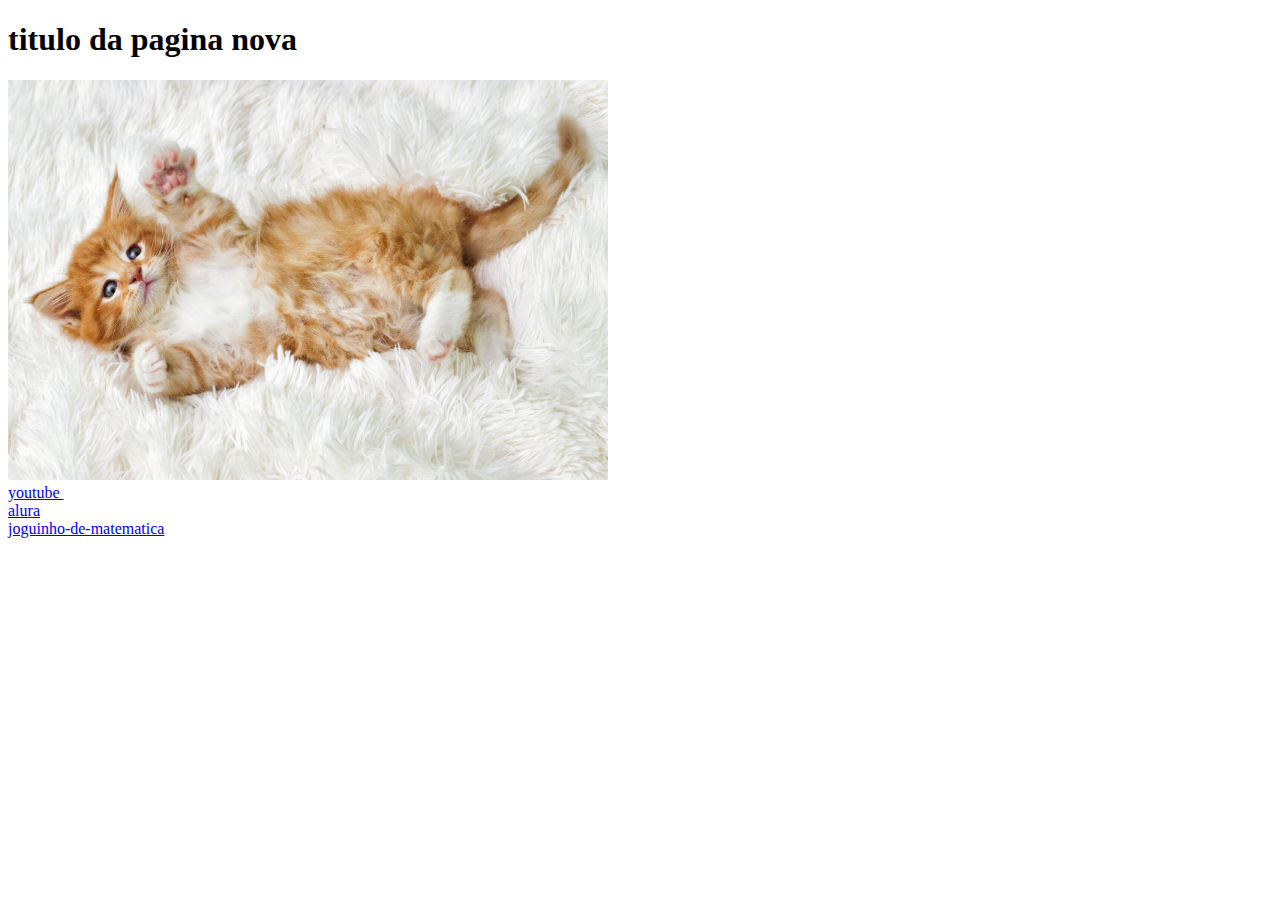
==== index2.html @ 60ea8eb2 "safaf" ====
<!DOCTYPE html>
<html lang="pt-br">
    <head>
        <meta charset="UTF-8">
        <title>Pagina 2</title>
        <link rel="stylesheet" href="style2.css">
    </head>
    <body>
        <header>
            <main>
            <ul></ul>
            <h1>titulo da pagina nova</h1>
            <img src="gatinnn.jpg" alt="gatuuuuu" id="imagem peru">
    
        
        <li>
            <a href="https://www.youtube.com/">youtube
                <img src="gatu.webp" alt="" srcset="">
            </a>
        </li>
        <li>
            <a href="https://www.alura.com.br/">alura
            <a/>
        </li>
        <li>
            <a href="https://www.coquinhos.com/tag/jogos-de-matematica/">joguinho-de-matematica
            <a/>
        </li>
            </main>
        </header>
        
    
    </body>
</html>
---- style2.css ----
.cabeçalho{
    border: 3px;
    border-style: dashed;
    border-color: chocolate;
    background-color: aquamarine;
    color: honeydew;
    margin: 50px;

}
#gatu-rodape{
    width: 30px;
}
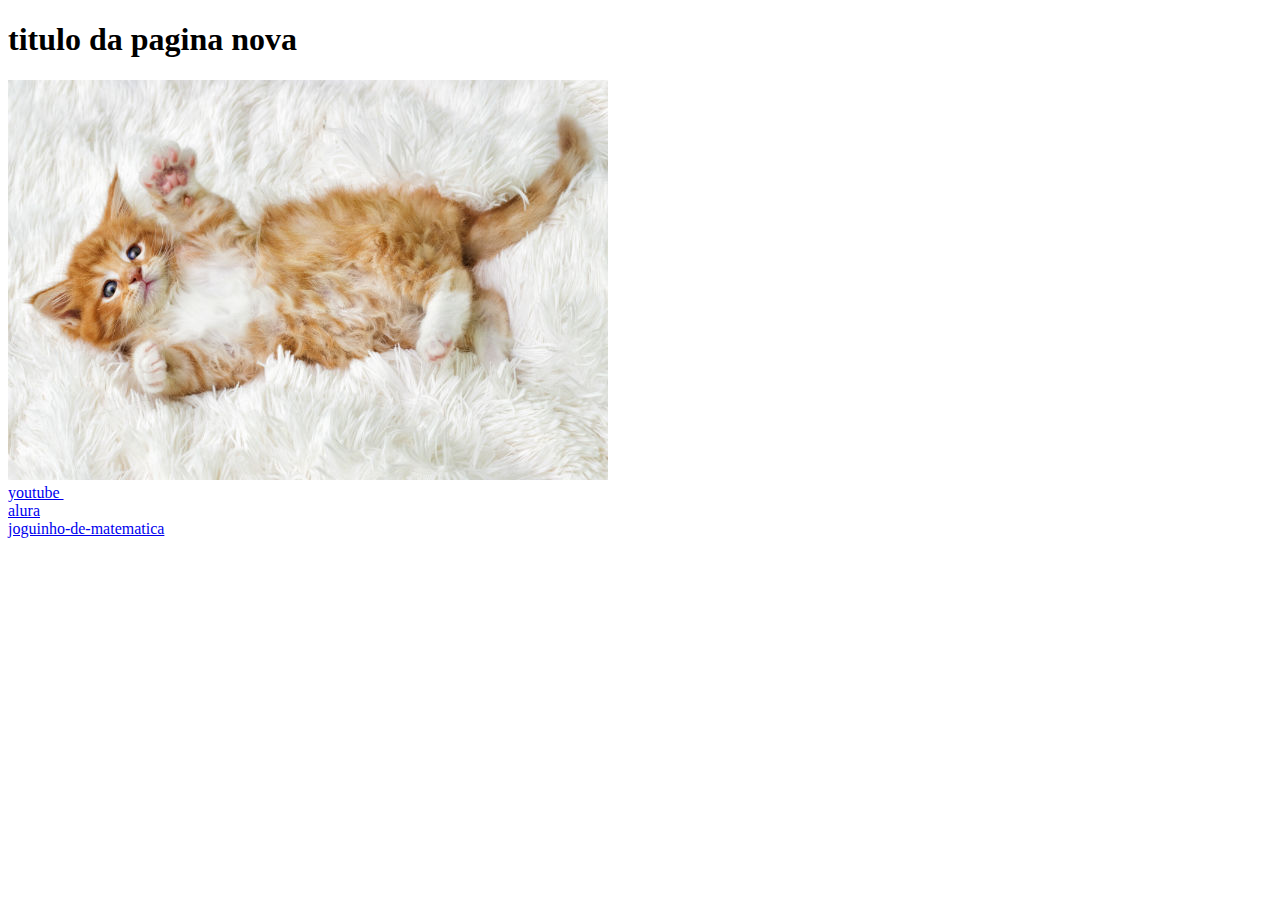
==== commit b360e29b: "a" ====
--- a/index2.html
+++ b/index2.html
@@ -10,7 +10,7 @@
             <main>
             <ul></ul>
             <h1>titulo da pagina nova</h1>
-            <img src="gatinnn.jpg" alt="gatuuuuu" id="imagem peru">
+            <img src="gatinnn.jpg" alt="gatuuuuu" id="imagem gatu">
     
         
         <li>
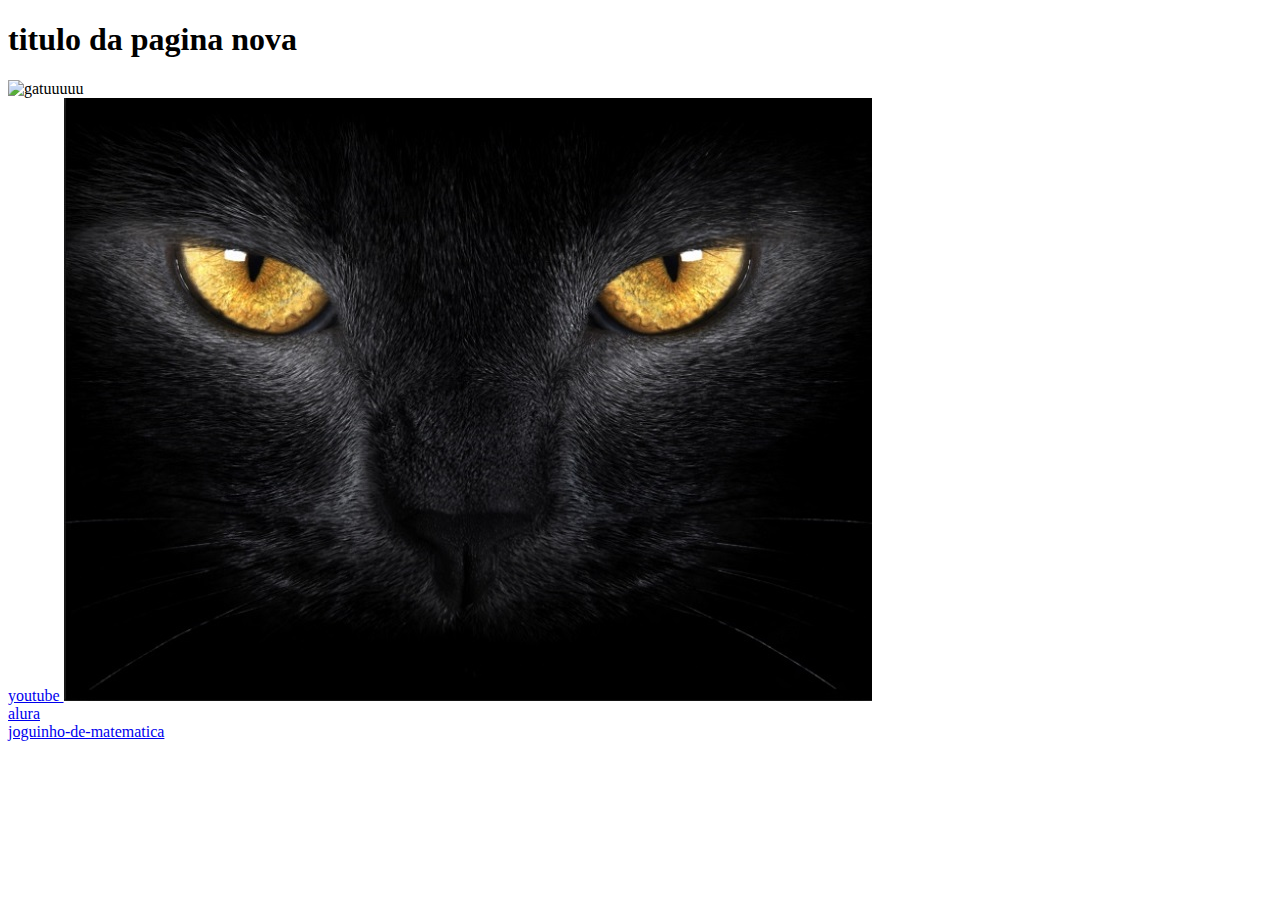
==== commit 402185d0: "WSA" ====
--- a/index2.html
+++ b/index2.html
@@ -15,7 +15,7 @@
         
         <li>
             <a href="https://www.youtube.com/">youtube
-                <img src="gatu.webp" alt="" srcset="">
+                <img src="gatu preto.jpg" alt="" srcset="">
             </a>
         </li>
         <li>
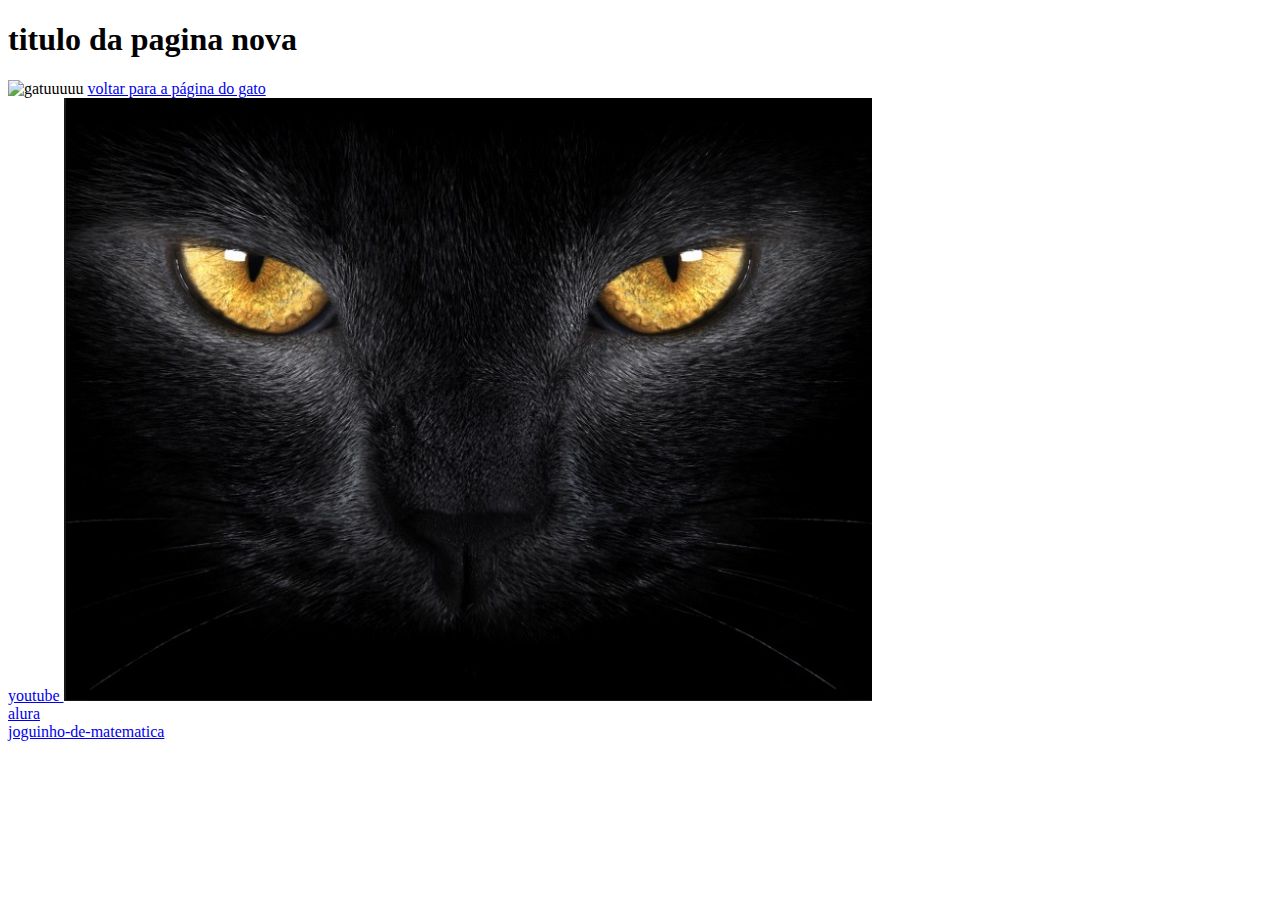
==== commit 06d3ccd5: "fgdzgf" ====
--- a/index2.html
+++ b/index2.html
@@ -11,8 +11,8 @@
             <ul></ul>
             <h1>titulo da pagina nova</h1>
             <img src="gatinnn.jpg" alt="gatuuuuu" id="imagem gatu">
-    
-        
+            <a href="index.html" id=" gatin">voltar para a página do gato</a>
+                
         <li>
             <a href="https://www.youtube.com/">youtube
                 <img src="gatu preto.jpg" alt="" srcset="">
@@ -27,6 +27,7 @@
             <a/>
         </li>
             </main>
+           
         </header>
         
     
--- a/style2.css
+++ b/style2.css
@@ -9,4 +9,9 @@
 }
 #gatu-rodape{
     width: 30px;
+}
+#link-gatin{
+    font-size: 20px;
+    color: fuchsia;
+    text-decoration: none;
 }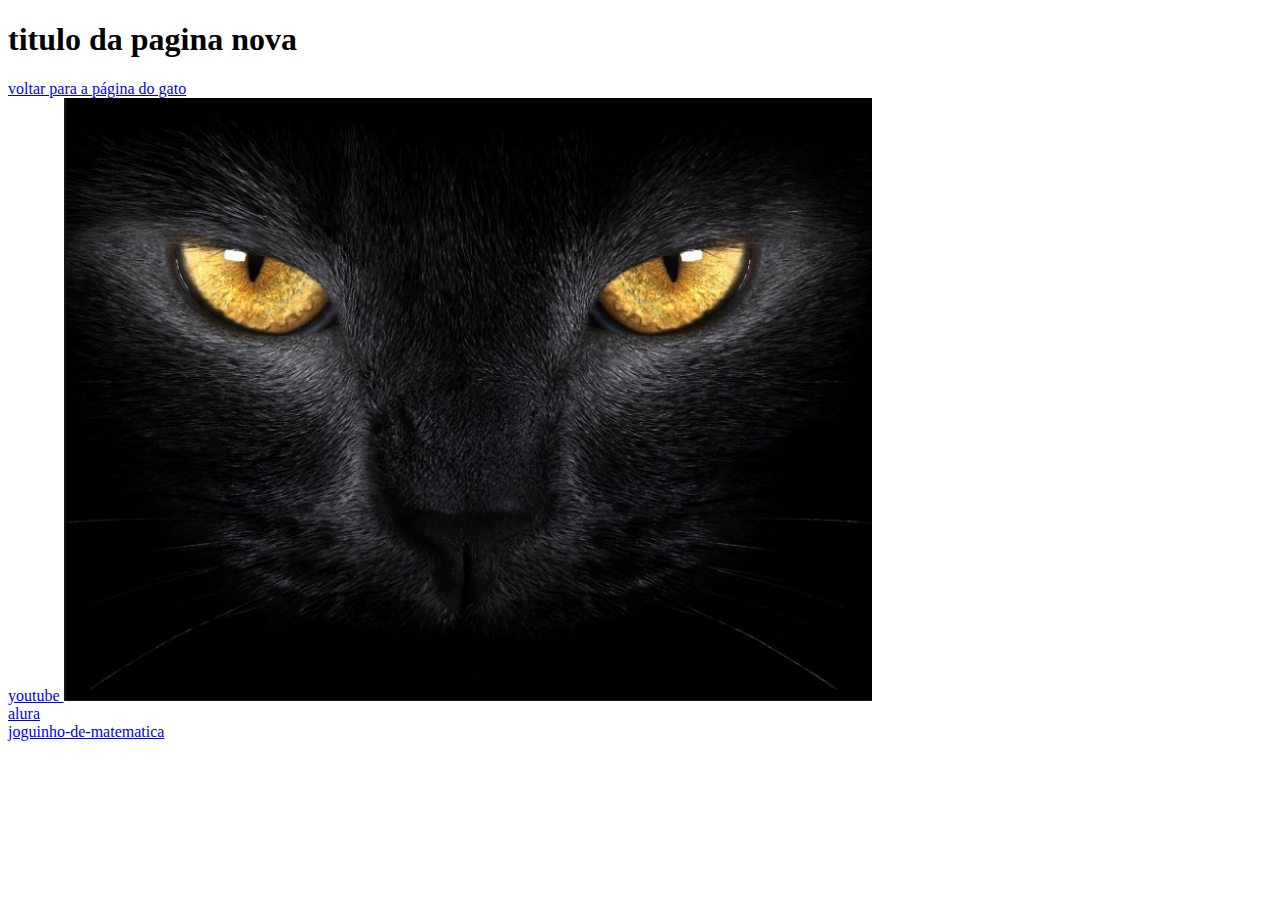
==== commit a197329b: "dgh" ====
--- a/index2.html
+++ b/index2.html
@@ -10,8 +10,8 @@
             <main>
             <ul></ul>
             <h1>titulo da pagina nova</h1>
-            <img src="gatinnn.jpg" alt="gatuuuuu" id="imagem gatu">
-            <a href="index.html" id=" gatin">voltar para a página do gato</a>
+        
+            <a href="index.html" id="gatin">voltar para a página do gato</a>
                 
         <li>
             <a href="https://www.youtube.com/">youtube
--- a/style2.css
+++ b/style2.css
@@ -14,4 +14,9 @@
     font-size: 20px;
     color: fuchsia;
     text-decoration: none;
+}
+#link-gatin:hover{
+    font-size: 30px;
+    color: rgb(255, 115, 0);
+    text-decoration: double;
 }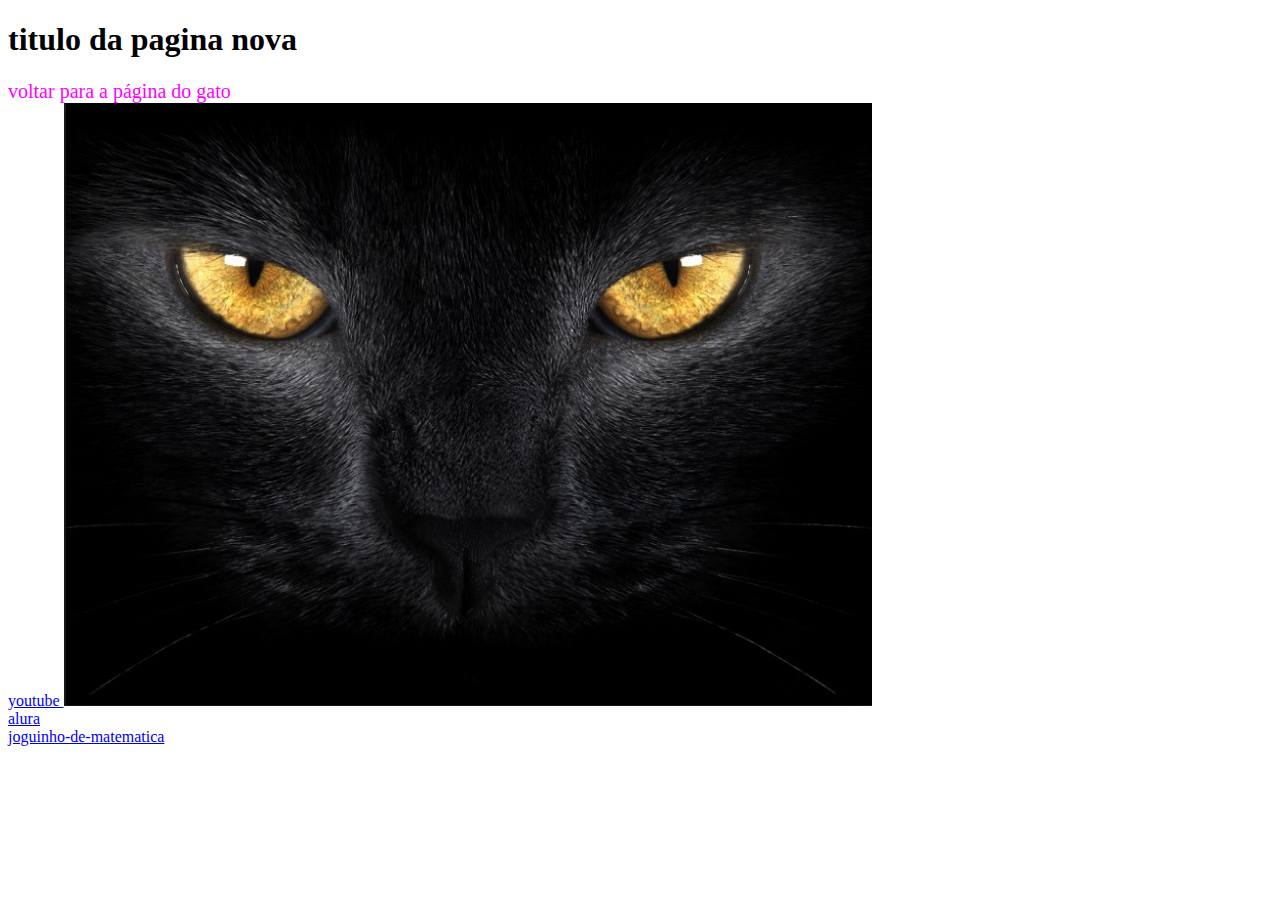
==== commit 31691f64: "dfagva\" ====
--- a/index2.html
+++ b/index2.html
@@ -11,7 +11,7 @@
             <ul></ul>
             <h1>titulo da pagina nova</h1>
         
-            <a href="index.html" id="gatin">voltar para a página do gato</a>
+            <a href="index.html" id="link-gatitu">voltar para a página do gato</a>
                 
         <li>
             <a href="https://www.youtube.com/">youtube
--- a/style2.css
+++ b/style2.css
@@ -5,17 +5,16 @@
     background-color: aquamarine;
     color: honeydew;
     margin: 50px;
-
 }
 #gatu-rodape{
     width: 30px;
 }
-#link-gatin{
+#link-gatitu{
     font-size: 20px;
     color: fuchsia;
     text-decoration: none;
 }
-#link-gatin:hover{
+#link-gatitu:hover{
     font-size: 30px;
     color: rgb(255, 115, 0);
     text-decoration: double;
